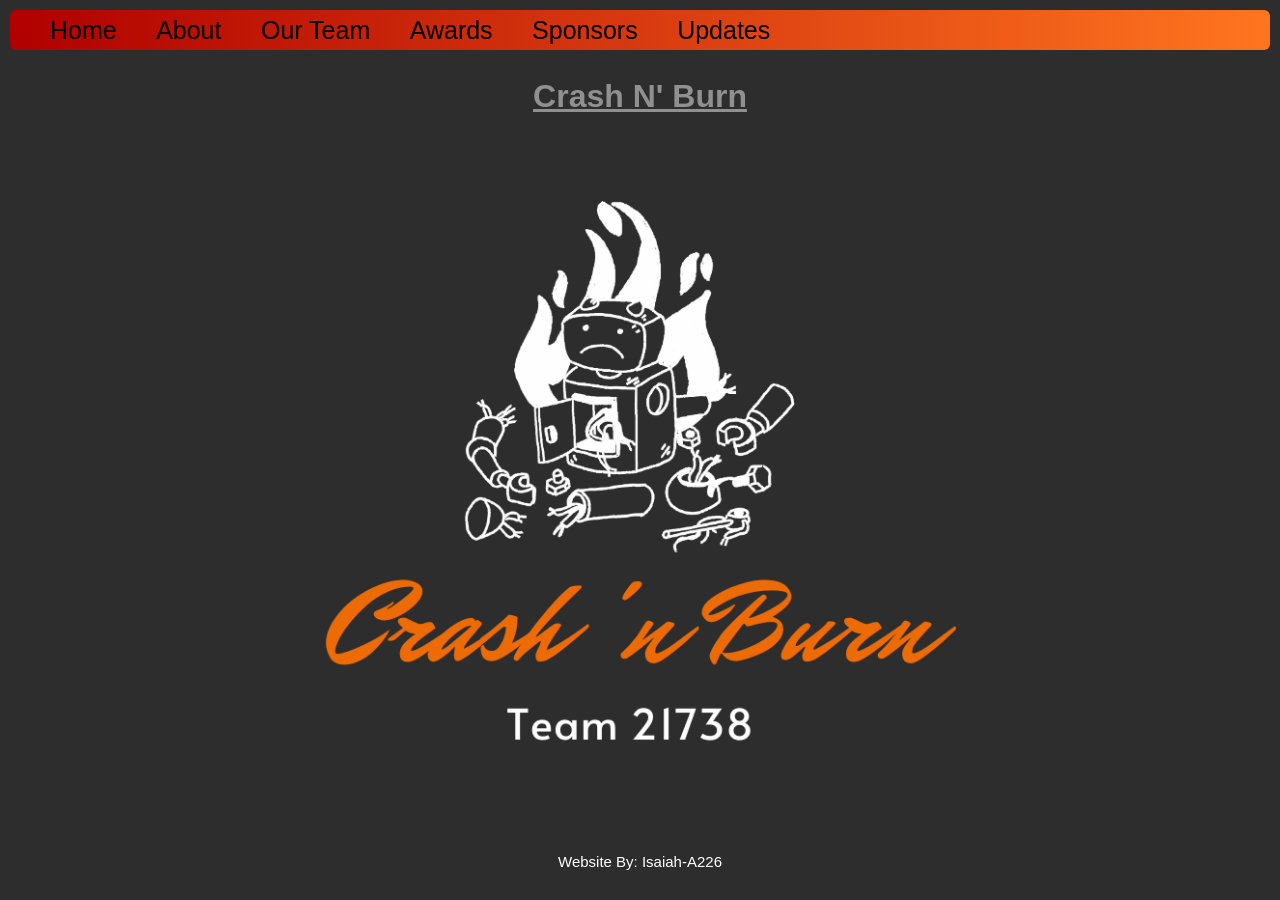
==== index.html @ 8f06e8fa "inital commit." ====
<!DOCTYPE html>
<html>
<head>
    <title>Crash N' Burn</title>
    <link rel="stylesheet" href="styles.css"> <!-- Link to external CSS file -->
    <link rel="icon" type="image/png" href="favicon.png">
</head>
<body>
    <nav>
    	<ul>
            <li><a href="index.html">Home</a></li>
            <li><a href="about.html">About</a></li>
            <li><a href="team.html">Our Team</a></li>
            <li><a href="awards.html">Awards</a></li>
            <li><a href="sponsors.html">Sponsors</a></li>
            <li><a href="news/update.html">Updates</a></li>
    	</ul>
    </nav>
    <h1>Crash N' Burn</h1>
    <img src="logo.png" class="logo">
    <br><br><p class="author">Website By: Isaiah-A226</p>
</body>
</html>
---- styles.css ----
body {
    font-family: Arial, sans-serif;
    line-height: 1.6;
    color: #000000;
    background-color: #2D2D2D;
    /*background-image: linear-gradient(#3D3D3D, #1D1D1D); this is what FRC uses*/
    margin: 0;
    padding: 0;
}

header {
    background: #FFFFFF;
    color: #000000;
    padding: 5px 0;
}

main {
    padding: 20px;
    max-width: 600px;
    margin: 20px auto;
    background: #FFFFFF;
}

img {
    max-width: 70%;
    display: block;
    margin-left: auto;
    margin-right: auto;
}

.logo {
    max-width: 50%;
}

a {
    color: #0000b0;
}


nav ul {
    border-radius: 6px;
    margin-right: 10px;
    margin-left: 10px;
    margin-top: 10px;
    background-image: linear-gradient(to right, #b00000, #FF751F)
}

nav ul li {
    list-style-type: none;
    display: inline;
    margin-right: 35px;
    margin-left: 0px;
    color: #000000;
}

nav ul li a{
    text-decoration: none;
    color: #000000;
    font-size: 25px;
}

nav ul li a:hover{
    text-decoration: underline;
}



h1 { 
    text-align: center;
    text-decoration: underline;
    color: #909090;
}

ul li p{
    list-style-type: none;
    text-decoration: none;
}
ul{
    list-style-type: none;
}


p { 
    text-align: center;
    color: #ffffff;
    max-width: 75%;
    display: block;
    margin-left: auto;
    margin-right: auto;
    font-size: 20px;
}

a article p {
    color: #000000;
    text-decoration: underline;
    font-size: 15px;
}

a article {
    color: #000000;
}

article h3 {
    text-align: center;
    text-decoration: underline;
}


.video {
    max-width: 74%;
    display: block;
    margin-left: auto;
    margin-right: auto;

}


.author { 
    text-align: center;
    color: #ffffff;
    font-size: 15px;
}


.container {
    display: flex;
    gap: 10px;
    flex-wrap: wrap;
}


.tinyPicture {
        max-height: 150px;
        padding: 0px;
        border-radius: 4px;
}

.tinyPicture {
        max_width: 75%;
        padding: 0px;
        border-radius: 5px;
}

.card {
    width: 300px;
    height: 300px;
    border: 2px solid #F0FFFF;
    border-radius: 4px;
    box-sizing: border-box;
    padding: 5px;
    margin-top: 10px;
    font-family: "Trebuchet MS", sans-serif;
    border-color: #000000;
    background-color: #606060;
}

.card:hover {
    border-color: #FF0000;
}
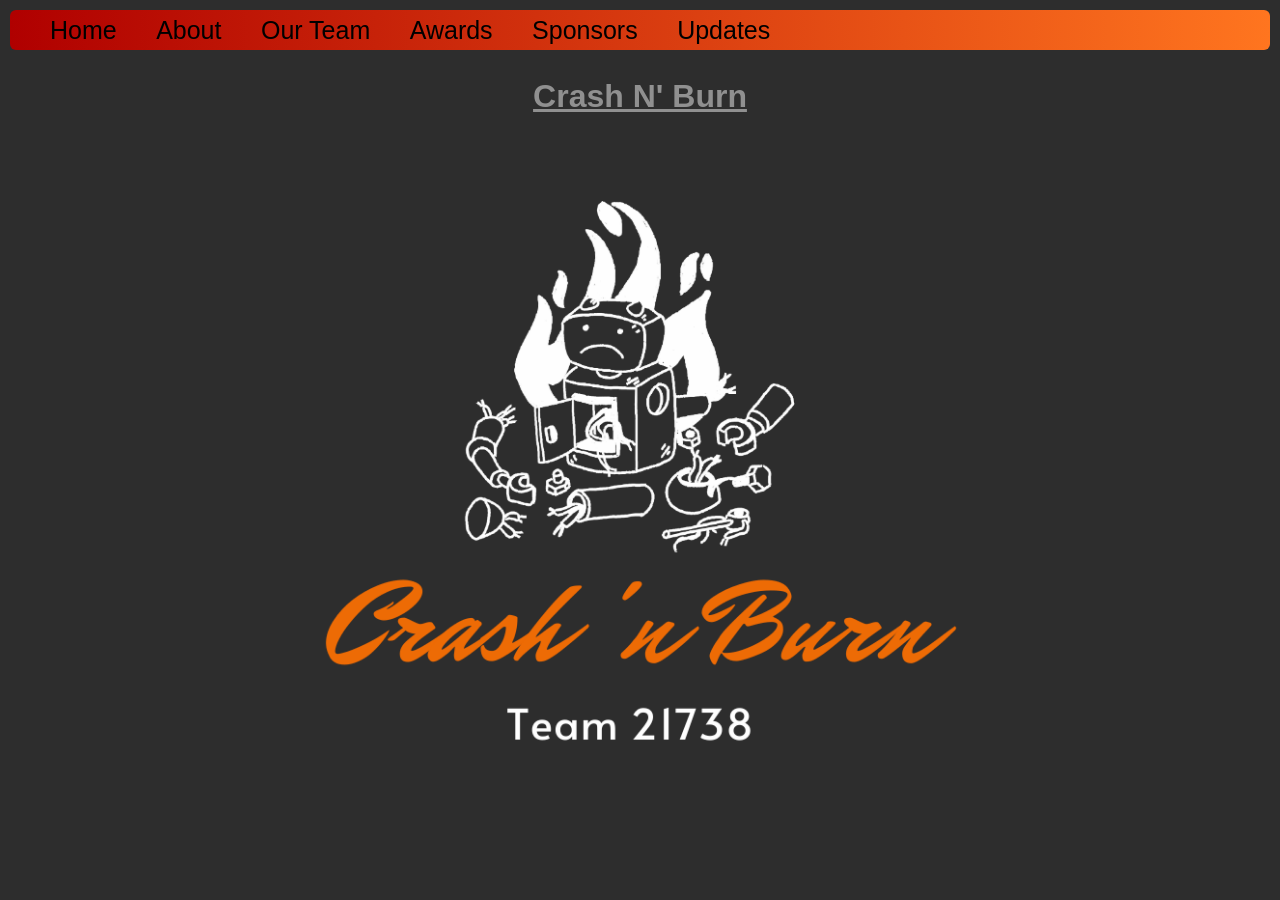
==== commit 7987ccdd: "Update index.html" ====
--- a/index.html
+++ b/index.html
@@ -18,6 +18,6 @@
     </nav>
     <h1>Crash N' Burn</h1>
     <img src="logo.png" class="logo">
-    <br><br><p class="author">Website By: Isaiah-A226</p>
+    <br><br><p></p></p>
 </body>
 </html>
--- a/styles.css
+++ b/styles.css
@@ -130,17 +130,12 @@
 
 
 .tinyPicture {
-        max-height: 150px;
+        max-height: 200px;
+        min-height: 150px;
+        max-width: 285px;
         padding: 0px;
         border-radius: 4px;
 }
-
-.tinyPicture {
-        max_width: 75%;
-        padding: 0px;
-        border-radius: 5px;
-}
-
 .card {
     width: 300px;
     height: 300px;
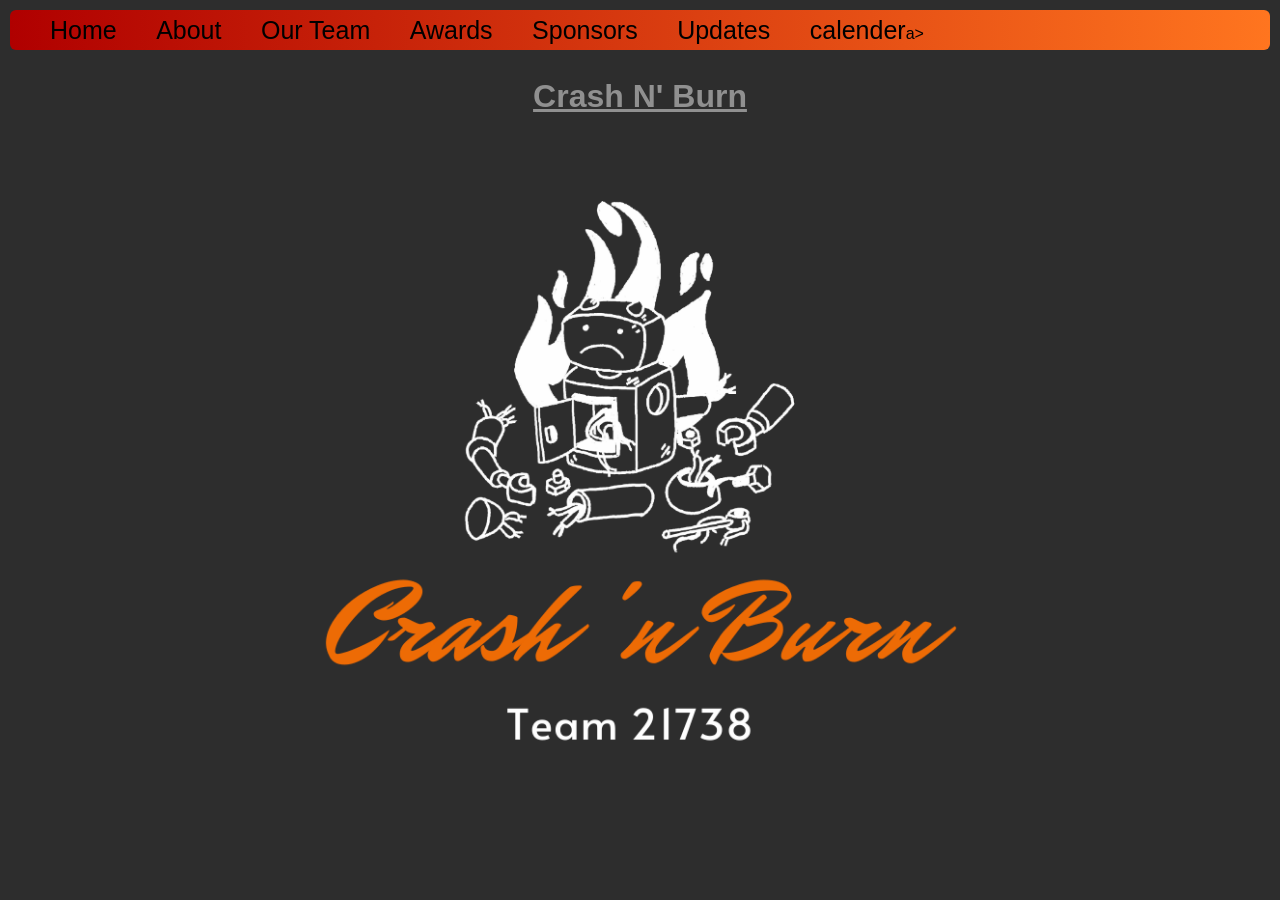
==== commit dea0b157: "Add calendar link to navigation in index.html Added a link to the calendar page in the navigation." ====
--- a/index.html
+++ b/index.html
@@ -14,6 +14,7 @@
             <li><a href="awards.html">Awards</a></li>
             <li><a href="sponsors.html">Sponsors</a></li>
             <li><a href="news/update.html">Updates</a></li>
+            <li><a href="calender.html">calender</a>a></li>
     	</ul>
     </nav>
     <h1>Crash N' Burn</h1>
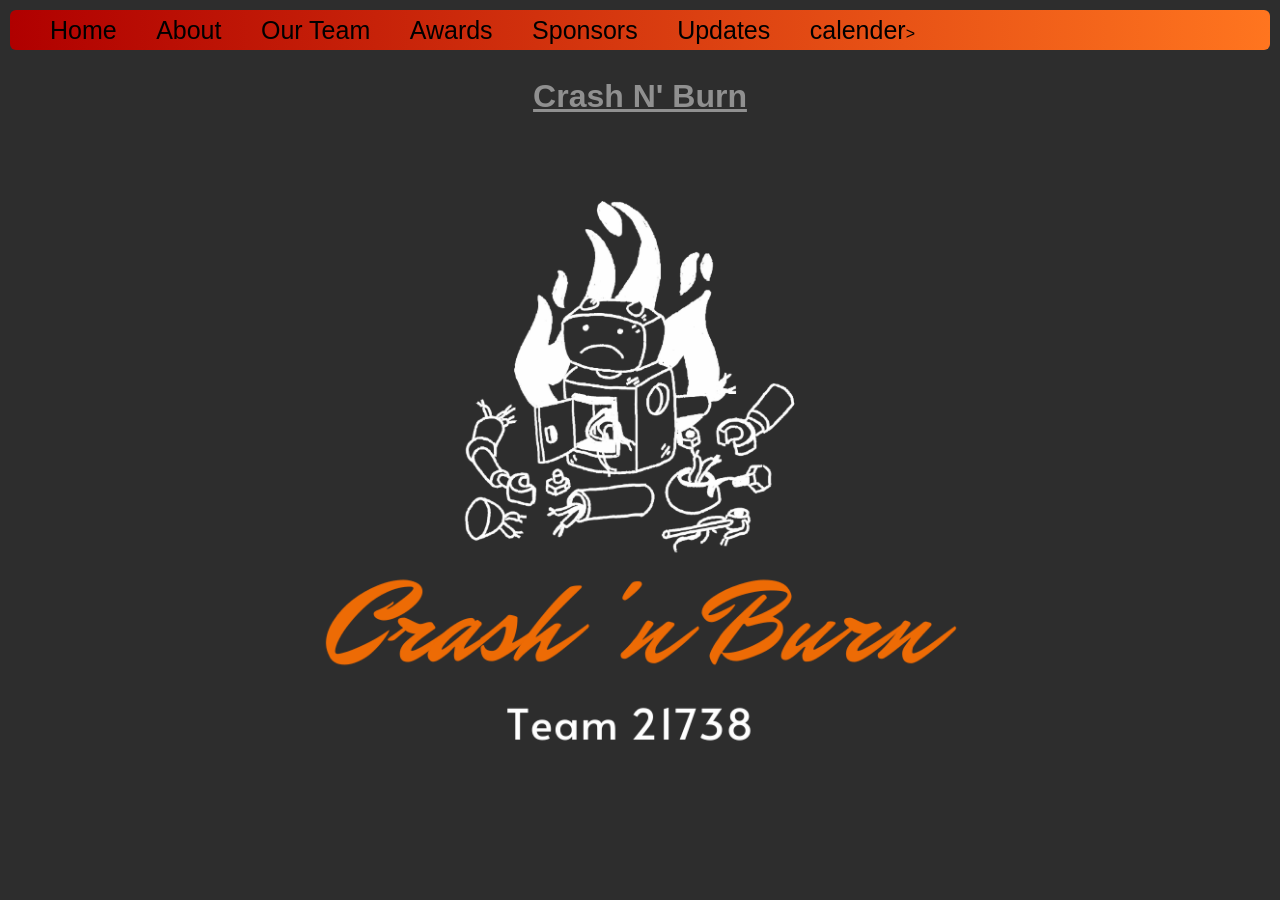
==== commit 7e63f00d: "Fix HTML syntax and structure in index.html" ====
--- a/index.html
+++ b/index.html
@@ -14,7 +14,7 @@
             <li><a href="awards.html">Awards</a></li>
             <li><a href="sponsors.html">Sponsors</a></li>
             <li><a href="news/update.html">Updates</a></li>
-            <li><a href="calender.html">calender</a>a></li>
+            <li><a href="calender.html">calender</a>></li>
     	</ul>
     </nav>
     <h1>Crash N' Burn</h1>
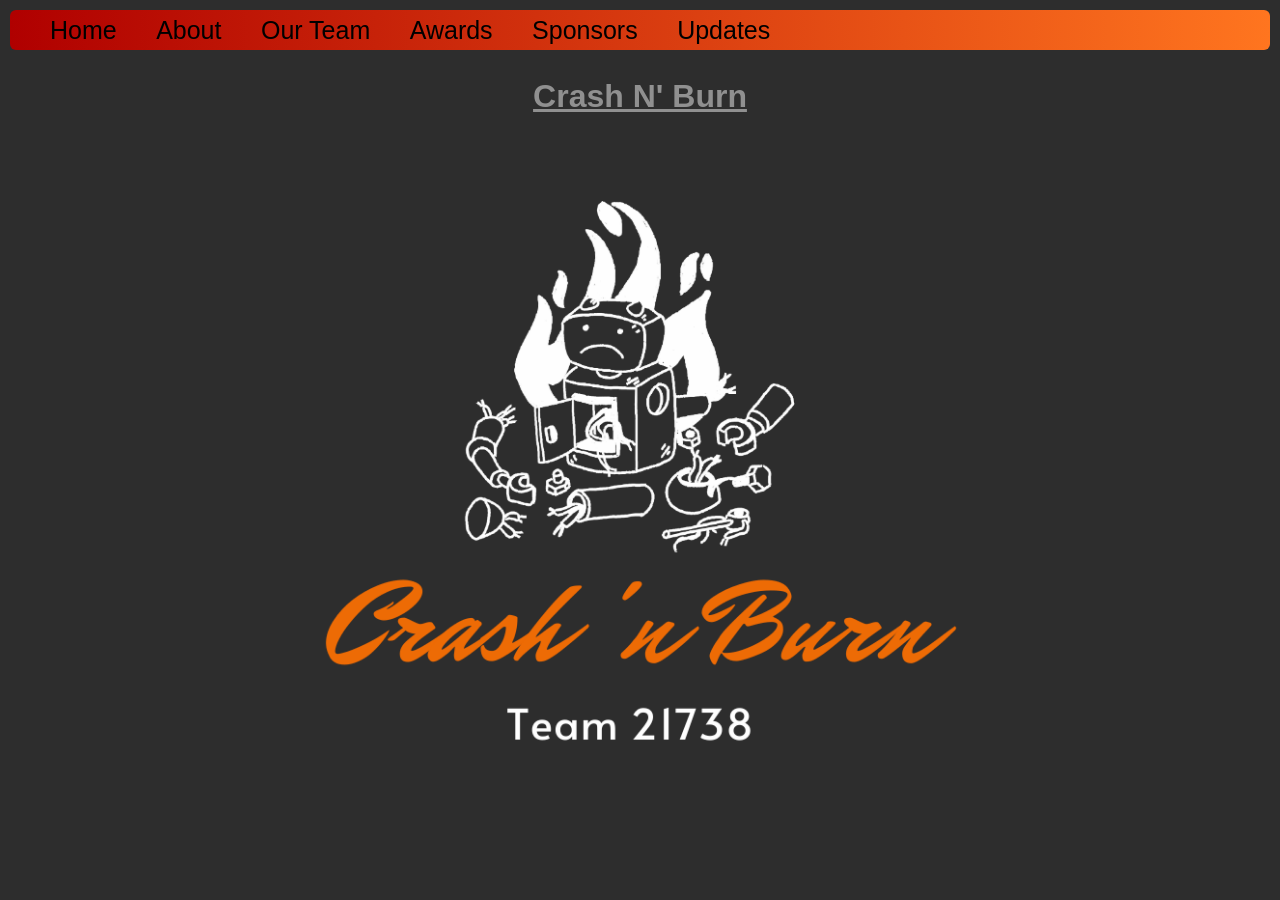
==== commit e42aa8c3: "Fix HTML formatting issues in index.html" ====
--- a/index.html
+++ b/index.html
@@ -14,7 +14,6 @@
             <li><a href="awards.html">Awards</a></li>
             <li><a href="sponsors.html">Sponsors</a></li>
             <li><a href="news/update.html">Updates</a></li>
-            <li><a href="calender.html">calender</a>></li>
     	</ul>
     </nav>
     <h1>Crash N' Burn</h1>
